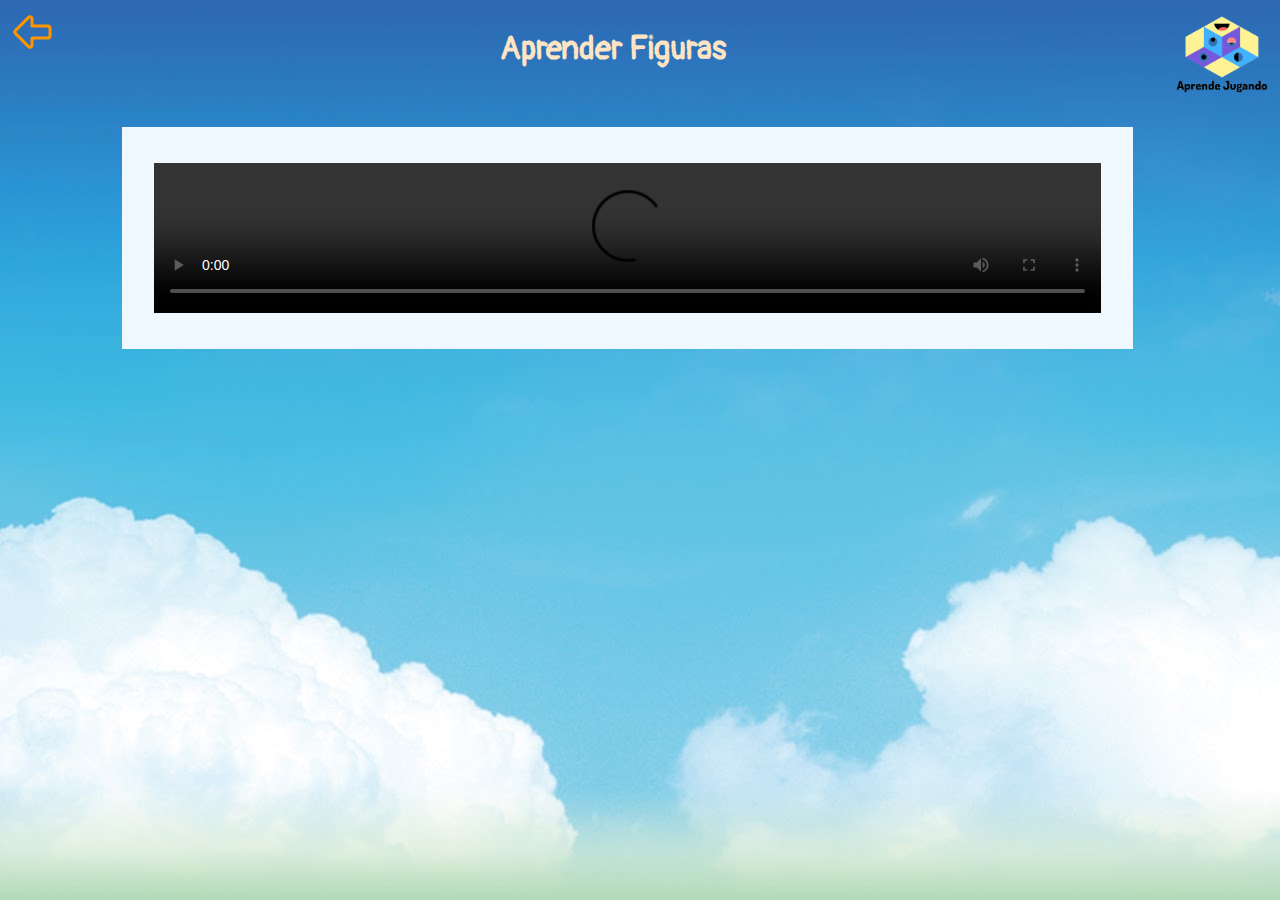
==== AprenderFiguras.html @ 95b66de1 "AprendeJugando" ====
<!-- <!DOCTYPE html>
<html>
<head>
	<link rel="shortcut icon" href="img/logo.png">
	<link rel="stylesheet" type="text/css" href="css/style-aprender.css">
	<title>Aprende Viendo</title>
</head>
<body background="img/fondo.jpg">
	 <img src="img/logo.png" style="width: 15%; margin-left: 42%; margin-right: 40%;">
	<strong class="parrafo" style="margin-top: 0%;">Reproduce el video</strong>
	<div class="container">
		<video src="img/video.mp4" width="700" height="400" controls=""></video>
	</div>
</body>
</html>

<svg xmlns="http://www.w3.org/2000/svg" class="icon icon-tabler icon-tabler-star-off" width="48" height="48" viewBox="0 0 24 24" stroke-width="1.5" stroke="#9e9e9e" fill="none" stroke-linecap="round" stroke-linejoin="round">
  <path stroke="none" d="M0 0h24v24H0z" fill="none"/>
  <line x1="3" y1="3" x2="21" y2="21" />
  <path d="M10.012 6.016l1.981 -4.014l3.086 6.253l6.9 1l-4.421 4.304m.012 4.01l.588 3.426l-6.158 -3.245l-6.172 3.245l1.179 -6.873l-5 -4.867l6.327 -.917" />
</svg>-->

<!DOCTYPE html>
<html lang="en">
<head>
    <meta charset="UTF-8">
    <meta name="viewport" content="width=device-width, initial-scale=1.0">
    <link rel="preconnect" href="https://fonts.gstatic.com">
    <link href="https://fonts.googleapis.com/css2?family=Pangolin&display=swap" rel="stylesheet">
    <link rel="stylesheet" type="text/css" href="css/style.css">
    <title>Aprende Viendo</title>
</head>
<body background= img/fondo.jpg>
    <header>
        <div class="menu">
            <a href="index.html">
                <svg xmlns="http://www.w3.org/2000/svg" class="icon icon-tabler icon-tabler-arrow-big-left" width="48" height="48" viewBox="0 0 24 24" stroke-width="1.5" stroke="#ff9300" fill="none" stroke-linecap="round" stroke-linejoin="round">
                    <path stroke="none" d="M0 0h24v24H0z" fill="none"/>
                    <path d="M20 15h-8v3.586a1 1 0 0 1 -1.707 .707l-6.586 -6.586a1 1 0 0 1 0 -1.414l6.586 -6.586a1 1 0 0 1 1.707 .707v3.586h8a1 1 0 0 1 1 1v4a1 1 0 0 1 -1 1z" />
                  </svg></a>
            <h1 class="titulo">Aprender Figuras</h1>
            <img src="img/logo.png" style="width: 8%;">
        </div>
    </header>
    <div class="juego mt-1_5">
        <p style="color: aliceblue;">No deberias de leer esto</p>
        <div class="acomodar" style="padding-left: 2rem; padding-right: 2rem;">
            <video src="videos/video.mp4" controls preload style="width: 100%;"></video>
        </div>
        <p style="color: aliceblue;">Tampoco esto</p>
    </div>
</body>
</html>
---- css/style-aprender.css ----
.container{
  display: block;
  text-align: center;
}
.parrafo{
  color: white;
  display: block;
  width: 100%;
  margin-top: -2%;
  margin-top: 10%;
  font-size: 30px;
  font-family: "Arial";
  text-align: center;
}
---- css/style.css ----
body{
	font-family: 'Pangolin', cursive;
}
div section h2{
	display: inline;
	color: aliceblue;
}
h1 {
	color: bisque;
}

/* clases */
.titulo {
	text-align: center;
}
.menu{
	display: flex;
	justify-content: space-between;
}
.diseño-menu{
	width: 50%;
	display: inline;
}
.acomodar{
	display: flex;
	justify-content: space-between;
}
.mt-5{
	margin-top: 5%;
}
.mt-2{
	margin-top: 2%;
}
.mt-1_5{
	margin-top: 1.5%;
}
.intentos{
	width: 20%;
	height: 2rem;
	display: flex;
	justify-content: flex-end;
}
.juego{
	margin-left: 9%;
	background-color:  aliceblue;
	width: 80%;
}
.btn{
	width: 10%;
	background-color: #1bd817;
	color: white;
	text-decoration: none;
	text-align: center;
	border-radius: 25px;
	padding: 1%;
	box-shadow: 10px 10px 10px black;
}
.btn:hover{
	background-color: #1bba16;
}
.columna{
	display: flex;
	justify-content: space-around;
}
.juego-margen{
	margin-left: 1rem;
    margin-right: 1rem;
  }
  .centrar{
	  justify-content: center;
	  align-items: center;
  }
  .banana{
	  width: 25%;
  }
  .jtfy-center{
	  justify-content: center;
  }
  .txt-center{
	  text-align: center;
  }
  .txt{
		text-align: center;
		color: orange;
  }
  .txt-decor{
	text-decoration: none;
  }
 .mg-left{
	 margin-left: 40%;
 }
 .dis-block{
	 display: block;
 }
 .troll{
	 position: relative;
	 bottom: 100px;
 }

/* clases  para la barra de puntaje */
.caja{
	margin-top: 1%;
	display: flex;
	margin-left: 1%;
	border-radius: 10px;
	width: 20%;
  }
  .linea{
	border:#a8891a 1px solid;
	display: inline-block;
	background-color: white;
	width: 10%;
	height: 80%;
	color: #FFD022;
  }
  .linea-2{
	border:#a8891a 1px solid;
	display: inline-block;
	background-color: white;
	width: 10%;
	height: 80%;
	color: #FFD022;
	border-top-right-radius:10px;
	border-bottom-right-radius:10px;
  }
  .colorear{
	background-color: #FFD022;
  }
  .img{
	width: 15%;
	height: 90%;
  }

  /* codigo css de k1000 */

  .container{
	width: 75.5%;
	margin-top: 15%;
	padding-left:25%;
	text-align: center;
}
.parrafo{
	display: block;
	width: 100%;
	margin-top: -15%;
	font-size: 40px;
	font-family: "Arial";
	text-align: center;
	color: white;
}
.btn-1{
  background-color: #1bd817;
  border: 1px solid #4abc96;
  border-radius: 25px;
  color: white;
  margin-right: 2%;
  margin-left: 2%;
  margin-top: -10%;
  display: inline-block;
  font-size: 35px;
  padding: 55px 59px;
  text-align: center;
  text-decoration: none;
}
.btn-1:hover {
  background-color: #1bba16;
}
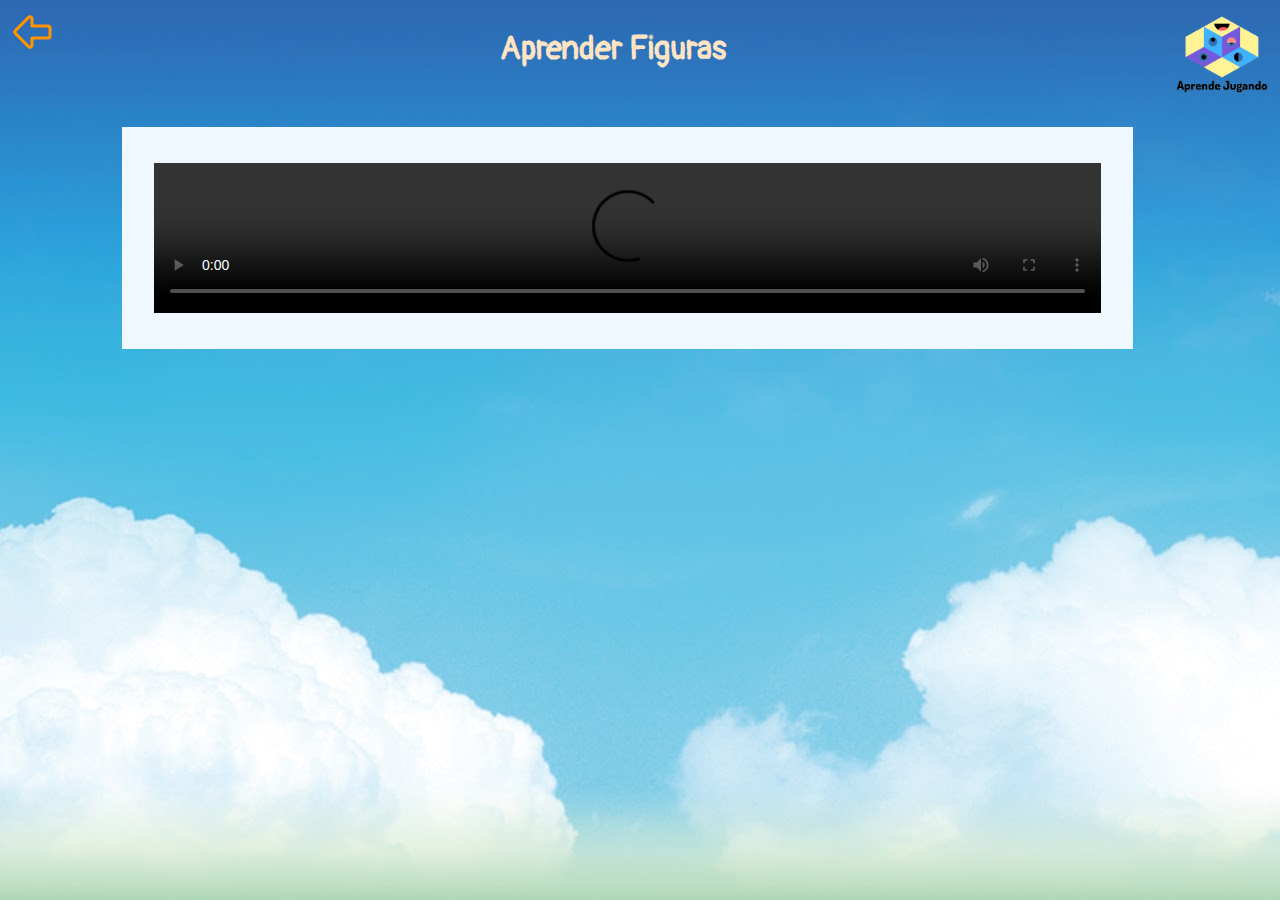
==== commit e8d834e9: "Add files via upload" ====
--- a/AprenderFiguras.html
+++ b/AprenderFiguras.html
@@ -1,53 +1,54 @@
-<!-- <!DOCTYPE html>
-<html>
-<head>
-	<link rel="shortcut icon" href="img/logo.png">
-	<link rel="stylesheet" type="text/css" href="css/style-aprender.css">
-	<title>Aprende Viendo</title>
-</head>
-<body background="img/fondo.jpg">
-	 <img src="img/logo.png" style="width: 15%; margin-left: 42%; margin-right: 40%;">
-	<strong class="parrafo" style="margin-top: 0%;">Reproduce el video</strong>
-	<div class="container">
-		<video src="img/video.mp4" width="700" height="400" controls=""></video>
-	</div>
-</body>
-</html>
-
-<svg xmlns="http://www.w3.org/2000/svg" class="icon icon-tabler icon-tabler-star-off" width="48" height="48" viewBox="0 0 24 24" stroke-width="1.5" stroke="#9e9e9e" fill="none" stroke-linecap="round" stroke-linejoin="round">
-  <path stroke="none" d="M0 0h24v24H0z" fill="none"/>
-  <line x1="3" y1="3" x2="21" y2="21" />
-  <path d="M10.012 6.016l1.981 -4.014l3.086 6.253l6.9 1l-4.421 4.304m.012 4.01l.588 3.426l-6.158 -3.245l-6.172 3.245l1.179 -6.873l-5 -4.867l6.327 -.917" />
-</svg>-->
-
-<!DOCTYPE html>
-<html lang="en">
-<head>
-    <meta charset="UTF-8">
-    <meta name="viewport" content="width=device-width, initial-scale=1.0">
-    <link rel="preconnect" href="https://fonts.gstatic.com">
-    <link href="https://fonts.googleapis.com/css2?family=Pangolin&display=swap" rel="stylesheet">
-    <link rel="stylesheet" type="text/css" href="css/style.css">
-    <title>Aprende Viendo</title>
-</head>
-<body background= img/fondo.jpg>
-    <header>
-        <div class="menu">
-            <a href="index.html">
-                <svg xmlns="http://www.w3.org/2000/svg" class="icon icon-tabler icon-tabler-arrow-big-left" width="48" height="48" viewBox="0 0 24 24" stroke-width="1.5" stroke="#ff9300" fill="none" stroke-linecap="round" stroke-linejoin="round">
-                    <path stroke="none" d="M0 0h24v24H0z" fill="none"/>
-                    <path d="M20 15h-8v3.586a1 1 0 0 1 -1.707 .707l-6.586 -6.586a1 1 0 0 1 0 -1.414l6.586 -6.586a1 1 0 0 1 1.707 .707v3.586h8a1 1 0 0 1 1 1v4a1 1 0 0 1 -1 1z" />
-                  </svg></a>
-            <h1 class="titulo">Aprender Figuras</h1>
-            <img src="img/logo.png" style="width: 8%;">
-        </div>
-    </header>
-    <div class="juego mt-1_5">
-        <p style="color: aliceblue;">No deberias de leer esto</p>
-        <div class="acomodar" style="padding-left: 2rem; padding-right: 2rem;">
-            <video src="videos/video.mp4" controls preload style="width: 100%;"></video>
-        </div>
-        <p style="color: aliceblue;">Tampoco esto</p>
-    </div>
-</body>
+<!-- <!DOCTYPE html>
+<html>
+<head>
+	<link rel="shortcut icon" href="img/logo.png">
+	<link rel="stylesheet" type="text/css" href="css/style-aprender.css">
+	<title>Aprende Viendo</title>
+</head>
+<body background="img/fondo.jpg">
+	 <img src="img/logo.png" style="width: 15%; margin-left: 42%; margin-right: 40%;">
+	<strong class="parrafo" style="margin-top: 0%;">Reproduce el video</strong>
+	<div class="container">
+		<video src="img/video.mp4" width="700" height="400" controls=""></video>
+	</div>
+</body>
+</html>
+
+<svg xmlns="http://www.w3.org/2000/svg" class="icon icon-tabler icon-tabler-star-off" width="48" height="48" viewBox="0 0 24 24" stroke-width="1.5" stroke="#9e9e9e" fill="none" stroke-linecap="round" stroke-linejoin="round">
+  <path stroke="none" d="M0 0h24v24H0z" fill="none"/>
+  <line x1="3" y1="3" x2="21" y2="21" />
+  <path d="M10.012 6.016l1.981 -4.014l3.086 6.253l6.9 1l-4.421 4.304m.012 4.01l.588 3.426l-6.158 -3.245l-6.172 3.245l1.179 -6.873l-5 -4.867l6.327 -.917" />
+</svg>-->
+
+<!DOCTYPE html>
+<html lang="en">
+<head>
+    <link rel="shortcut icon" href="img/logo.png">
+    <meta charset="UTF-8">
+    <meta name="viewport" content="width=device-width, initial-scale=1.0">
+    <link rel="preconnect" href="https://fonts.gstatic.com">
+    <link href="https://fonts.googleapis.com/css2?family=Pangolin&display=swap" rel="stylesheet">
+    <link rel="stylesheet" type="text/css" href="css/style.css">
+    <title>Aprende Viendo</title>
+</head>
+<body background= img/fondo.jpg>
+    <header>
+        <div class="menu">
+            <a href="index.html">
+                <svg xmlns="http://www.w3.org/2000/svg" class="icon icon-tabler icon-tabler-arrow-big-left" width="48" height="48" viewBox="0 0 24 24" stroke-width="1.5" stroke="#ff9300" fill="none" stroke-linecap="round" stroke-linejoin="round">
+                    <path stroke="none" d="M0 0h24v24H0z" fill="none"/>
+                    <path d="M20 15h-8v3.586a1 1 0 0 1 -1.707 .707l-6.586 -6.586a1 1 0 0 1 0 -1.414l6.586 -6.586a1 1 0 0 1 1.707 .707v3.586h8a1 1 0 0 1 1 1v4a1 1 0 0 1 -1 1z" />
+                  </svg></a>
+            <h1 class="titulo">Aprender Figuras</h1>
+            <img src="img/logo.png" style="width: 8%;">
+        </div>
+    </header>
+    <div class="juego mt-1_5">
+        <p style="color: aliceblue;">No deberias de leer esto</p>
+        <div class="acomodar" style="padding-left: 2rem; padding-right: 2rem;">
+            <video src="videos/video.mp4" controls preload style="width: 100%;"></video>
+        </div>
+        <p style="color: aliceblue;">Tampoco esto</p>
+    </div>
+</body>
 </html>